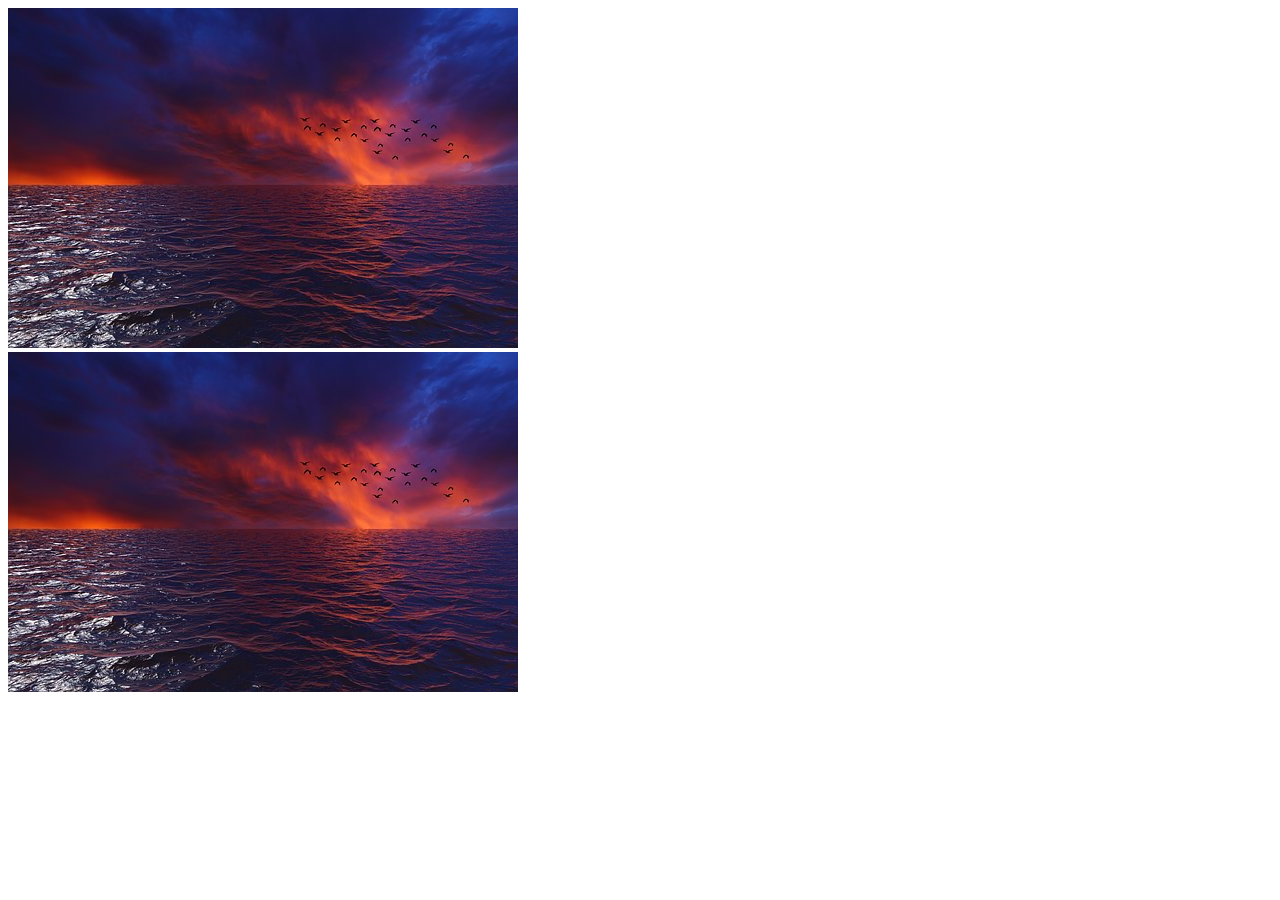
==== progresive jpeg/index.html @ 1261262d "update" ====
<!DOCTYPE html>
<html lang="en">
<head>
  <meta charset="UTF-8">
  <meta name="viewport" content="width=device-width, initial-scale=1.0">
  <meta http-equiv="X-UA-Compatible" content="ie=edge">
  <title>test</title>
</head>
<body>
  <img src="./sunset.jpg" alt="origin">
  <div></div>
  <img src="./sunset-progressive.jpg" alt="progressive">
</body>
</html>
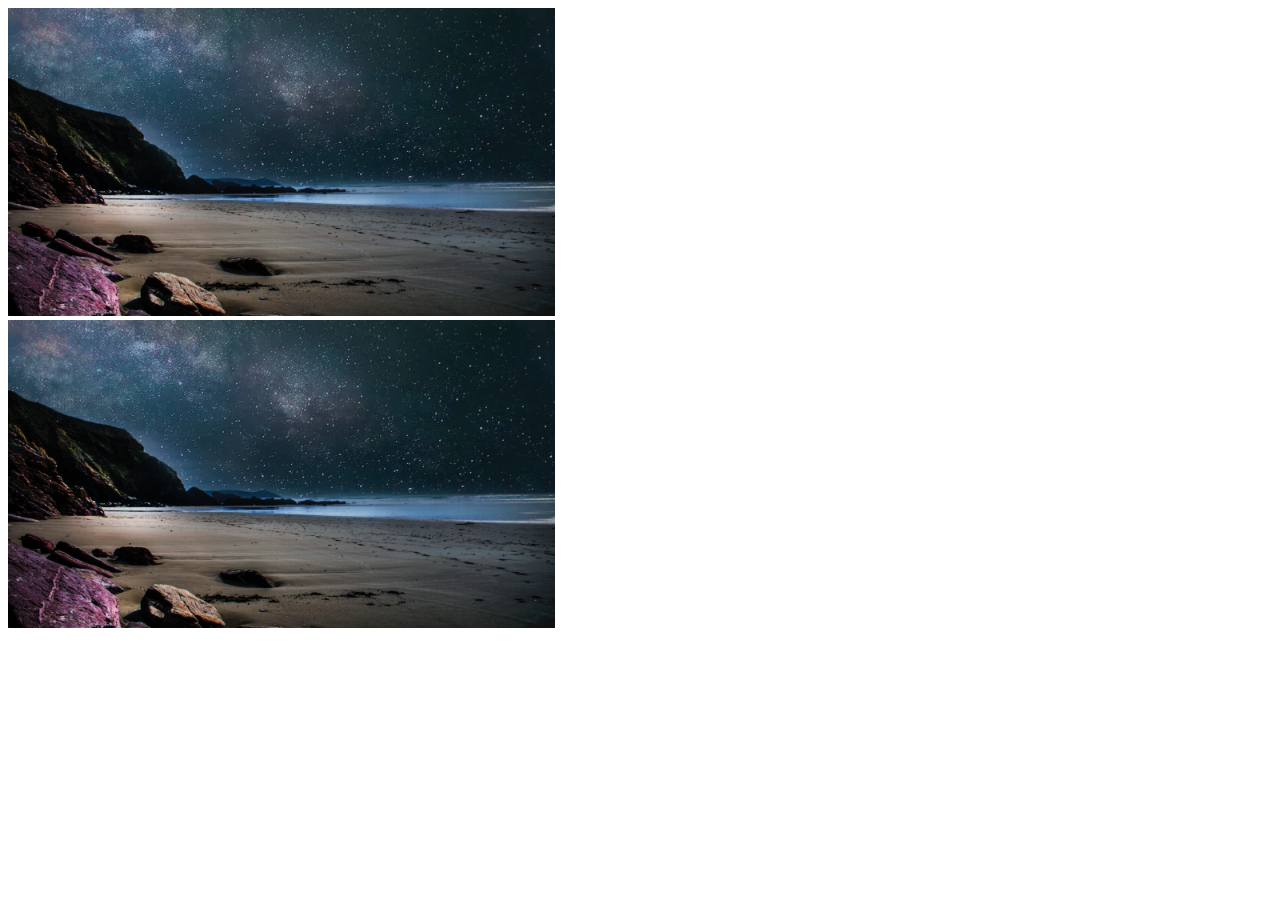
==== commit c180fb5e: "update" ====
--- a/progresive jpeg/index.html
+++ b/progresive jpeg/index.html
@@ -7,8 +7,8 @@
   <title>test</title>
 </head>
 <body>
-  <img src="./sunset.jpg" alt="origin">
+  <img src="./sunset.jpg" alt="origin" width="547.2" height="307.8">
   <div></div>
-  <img src="./sunset-progressive.jpg" alt="progressive">
+  <img src="./sunset-progressive.jpg" alt="progressive" width="547.2" height="307.8">
 </body>
 </html>
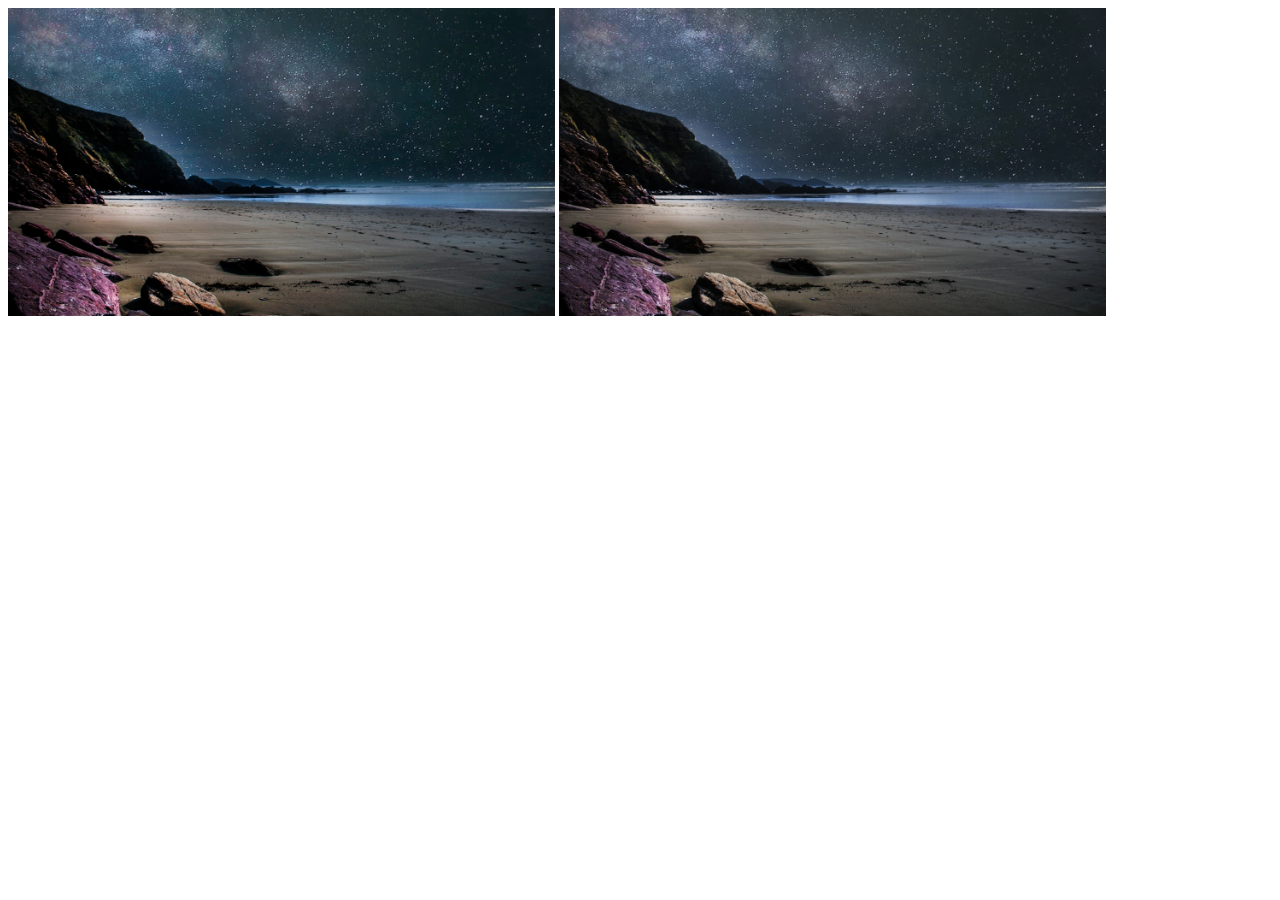
==== commit 94f0be41: "update" ====
--- a/progresive jpeg/index.html
+++ b/progresive jpeg/index.html
@@ -8,7 +8,6 @@
 </head>
 <body>
   <img src="./sunset.jpg" alt="origin" width="547.2" height="307.8">
-  <div></div>
   <img src="./sunset-progressive.jpg" alt="progressive" width="547.2" height="307.8">
 </body>
 </html>
